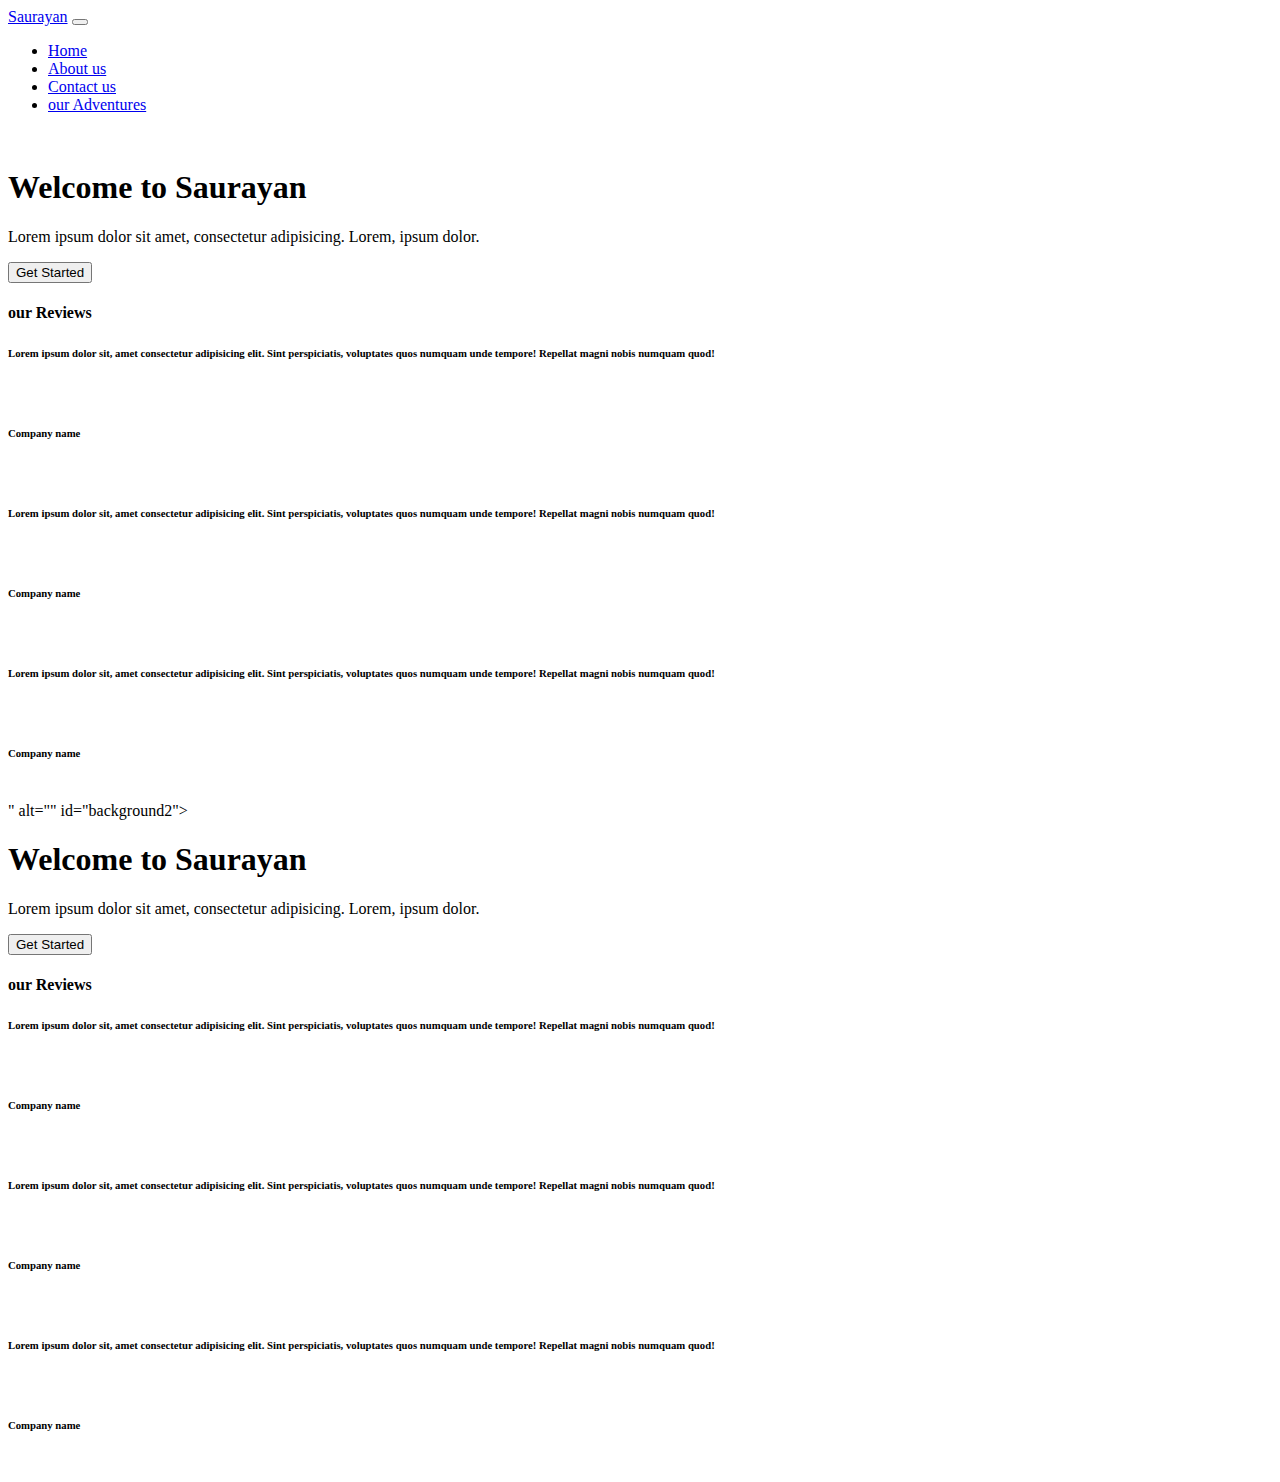
==== index.html @ 729103e8 "Update index.html" ====
<!DOCTYPE html>
<html lang="en">
<head>
    <meta charset="UTF-8">
    <meta http-equiv="X-UA-Compatible" content="IE=edge">
    <meta name="viewport" content="width=device-width, initial-scale=1.0">
    <title>Home</title>
    <link rel="stylesheet" href="https://raw.githubusercontent.com/spandan455/saurayan/main/examples/css/homeCartoom.css">
    <link href="https://cdn.jsdelivr.net/npm/bootstrap@5.1.3/dist/css/bootstrap.min.css" rel="stylesheet" integrity="sha384-1BmE4kWBq78iYhFldvKuhfTAU6auU8tT94WrHftjDbrCEXSU1oBoqyl2QvZ6jIW3" crossorigin="anonymous">
</head>
<body>
    <div class="ar">
        <nav id="navs" class="navbar navbar-expand-lg navbar-light ">
            <div id="con" >
                <a class="navbar-brand" href="#">Saurayan</a>
              <button class="navbar-toggler" type="button" data-bs-toggle="collapse" data-bs-target="#navbarNav" aria-controls="navbarNav" aria-expanded="false" aria-label="Toggle navigation">
                <span class="navbar-toggler-icon"></span>
              </button>
              <div class="collapse navbar-collapse" id="navbarNav">
                <ul class="navbar-nav">
                  <li class="nav-item">
                    <a class="nav-link active" aria-current="page" href="#">Home</a>
                  </li>
                  <li class="nav-item">
                    <a class="nav-link" href="#">About us</a>
                  </li>
                  <li class="nav-item">
                    <a class="nav-link" href="#">Contact us</a>
                  </li>
                  <li class="nav-item">
                    <a class="nav-link" href="#">our Adventures</a>
                  </li>
                </ul>
              </div>
            </div>
          </nav>
        <img src="https://raw.githubusercontent.com/spandan455/saurayan/main/examples/images/Sun%20energy-rafiki.png" alt="" id="background">
        <img src="https://raw.githubusercontent.com/spandan455/saurayan/main/examples/images/solarcycle.png" alt="" id="background2">
    
        <div id="content">
    
            <div id="mains">
                <h1>Welcome to Saurayan</h1>
                <p>Lorem ipsum dolor sit amet, consectetur adipisicing. Lorem, ipsum dolor.</p>
                <button onclick="clicked()">Get Started</button>
            </div>
        </div>
    </div>
    

    <div class="area">
        
      <h4 id="heading"> our <span id="sp"> Reviews </span></h4>
      
      <div id="carderarea">
          <div class="review" data-tilt data-tilt-glare="true" data-tilt-max-glare="0.5" data-tilt-speed="400" data-tilt-scale="1.05 " data-tilt-max="10" data-tilt-perspective="500">
              <i class="fas fa-quote-left"></i>
              
              <div class="cont">
                  <h6>Lorem ipsum dolor sit, amet consectetur adipisicing elit. Sint perspiciatis, voluptates quos numquam unde tempore! Repellat magni nobis numquam quod!</h6>
                </div>
                <div class="cardup">
                      <img src="../images/profile.png" alt="">
                      <!-- <h2>Unknown</h2> -->
                  </div>
              <div class="rating">
                  <h6>Company name</h6>
              </div>
              <div class="imgs">
                  <img  src="../images/facebook.png" alt="">
                  <img  src="../images/linkedin.png" alt="">
                  <img  src="../images/twitter.png" alt="">
              </div>
            </div>
            <div class="review" data-tilt data-tilt-glare="true" data-tilt-max-glare="0.5" data-tilt-speed="400" data-tilt-scale="1.05 " data-tilt-max="10" data-tilt-perspective="500">
                <i class="fas fa-quote-left"></i>
                
            <div class="cont">
                <h6>Lorem ipsum dolor sit, amet consectetur adipisicing elit. Sint perspiciatis, voluptates quos numquam unde tempore! Repellat magni nobis numquam quod!</h6>
              </div>
              <div class="cardup">
                    <img src="../images/profile.png" alt="">
                    <!-- <h2>Unknown</h2> -->
                </div>
            <div class="rating">
                <h6>Company name</h6>
            </div>
            <div class="imgs">
                <img  src="../images/facebook.png" alt="">
                <img  src="../images/linkedin.png" alt="">
                <img  src="../images/twitter.png" alt="">
            </div>
        </div>
        <div class="review" data-tilt data-tilt-glare="true" data-tilt-max-glare="0.5" data-tilt-speed="400" data-tilt-scale="1.05 " data-tilt-max="10" data-tilt-perspective="500">
            <i class="fas fa-quote-left"></i>
            <div class="cont">
                <h6>Lorem ipsum dolor sit, amet consectetur adipisicing elit. Sint perspiciatis, voluptates quos numquam unde tempore! Repellat magni nobis numquam quod!</h6>
              </div>
              <div class="cardup">
                    <img src="../images/profile.png" alt="">
                    <!-- <h2>Unknown</h2> -->
                </div>
            <div class="rating">
                <h6>Company name</h6>
            </div>
            <div class="imgs">
                <img  src="../images/facebook.png" alt="">
                <img  src="../images/linkedin.png" alt="">
                <img  src="../images/twitter.png" alt="">
            </div>
        </div>
      
  </div>
  <script src="../js/tilt.js"></script>

    <script>
        function clicked(){
            alert('Click');
        }
    </script>
    <script src="https://kit.fontawesome.com/e4e282d657.js" crossorigin="anonymous"></script>
</body>
</html>" alt="" id="background2">
    
        <div id="content">
    
            <div id="mains">
                <h1>Welcome to Saurayan</h1>
                <p>Lorem ipsum dolor sit amet, consectetur adipisicing. Lorem, ipsum dolor.</p>
                <button onclick="clicked()">Get Started</button>
            </div>
        </div>
    </div>
    

    <div class="area">
        
      <h4 id="heading"> our <span id="sp"> Reviews </span></h4>
      
      <div id="carderarea">
          <div class="review" data-tilt data-tilt-glare="true" data-tilt-max-glare="0.5" data-tilt-speed="400" data-tilt-scale="1.05 " data-tilt-max="10" data-tilt-perspective="500">
              <i class="fas fa-quote-left"></i>
              
              <div class="cont">
                  <h6>Lorem ipsum dolor sit, amet consectetur adipisicing elit. Sint perspiciatis, voluptates quos numquam unde tempore! Repellat magni nobis numquam quod!</h6>
                </div>
                <div class="cardup">
                      <img src="../images/profile.png" alt="">
                      <!-- <h2>Unknown</h2> -->
                  </div>
              <div class="rating">
                  <h6>Company name</h6>
              </div>
              <div class="imgs">
                  <img  src="../images/facebook.png" alt="">
                  <img  src="../images/linkedin.png" alt="">
                  <img  src="../images/twitter.png" alt="">
              </div>
            </div>
            <div class="review" data-tilt data-tilt-glare="true" data-tilt-max-glare="0.5" data-tilt-speed="400" data-tilt-scale="1.05 " data-tilt-max="10" data-tilt-perspective="500">
                <i class="fas fa-quote-left"></i>
                
            <div class="cont">
                <h6>Lorem ipsum dolor sit, amet consectetur adipisicing elit. Sint perspiciatis, voluptates quos numquam unde tempore! Repellat magni nobis numquam quod!</h6>
              </div>
              <div class="cardup">
                    <img src="../images/profile.png" alt="">
                    <!-- <h2>Unknown</h2> -->
                </div>
            <div class="rating">
                <h6>Company name</h6>
            </div>
            <div class="imgs">
                <img  src="../images/facebook.png" alt="">
                <img  src="../images/linkedin.png" alt="">
                <img  src="../images/twitter.png" alt="">
            </div>
        </div>
        <div class="review" data-tilt data-tilt-glare="true" data-tilt-max-glare="0.5" data-tilt-speed="400" data-tilt-scale="1.05 " data-tilt-max="10" data-tilt-perspective="500">
            <i class="fas fa-quote-left"></i>
            <div class="cont">
                <h6>Lorem ipsum dolor sit, amet consectetur adipisicing elit. Sint perspiciatis, voluptates quos numquam unde tempore! Repellat magni nobis numquam quod!</h6>
              </div>
              <div class="cardup">
                    <img src="../images/profile.png" alt="">
                    <!-- <h2>Unknown</h2> -->
                </div>
            <div class="rating">
                <h6>Company name</h6>
            </div>
            <div class="imgs">
                <img  src="../images/facebook.png" alt="">
                <img  src="../images/linkedin.png" alt="">
                <img  src="../images/twitter.png" alt="">
            </div>
        </div>
      
  </div>
  <script src="../js/tilt.js"></script>

    <script>
        function clicked(){
            alert('Click');
        }
    </script>
    <script src="https://kit.fontawesome.com/e4e282d657.js" crossorigin="anonymous"></script>
</body>
</html>
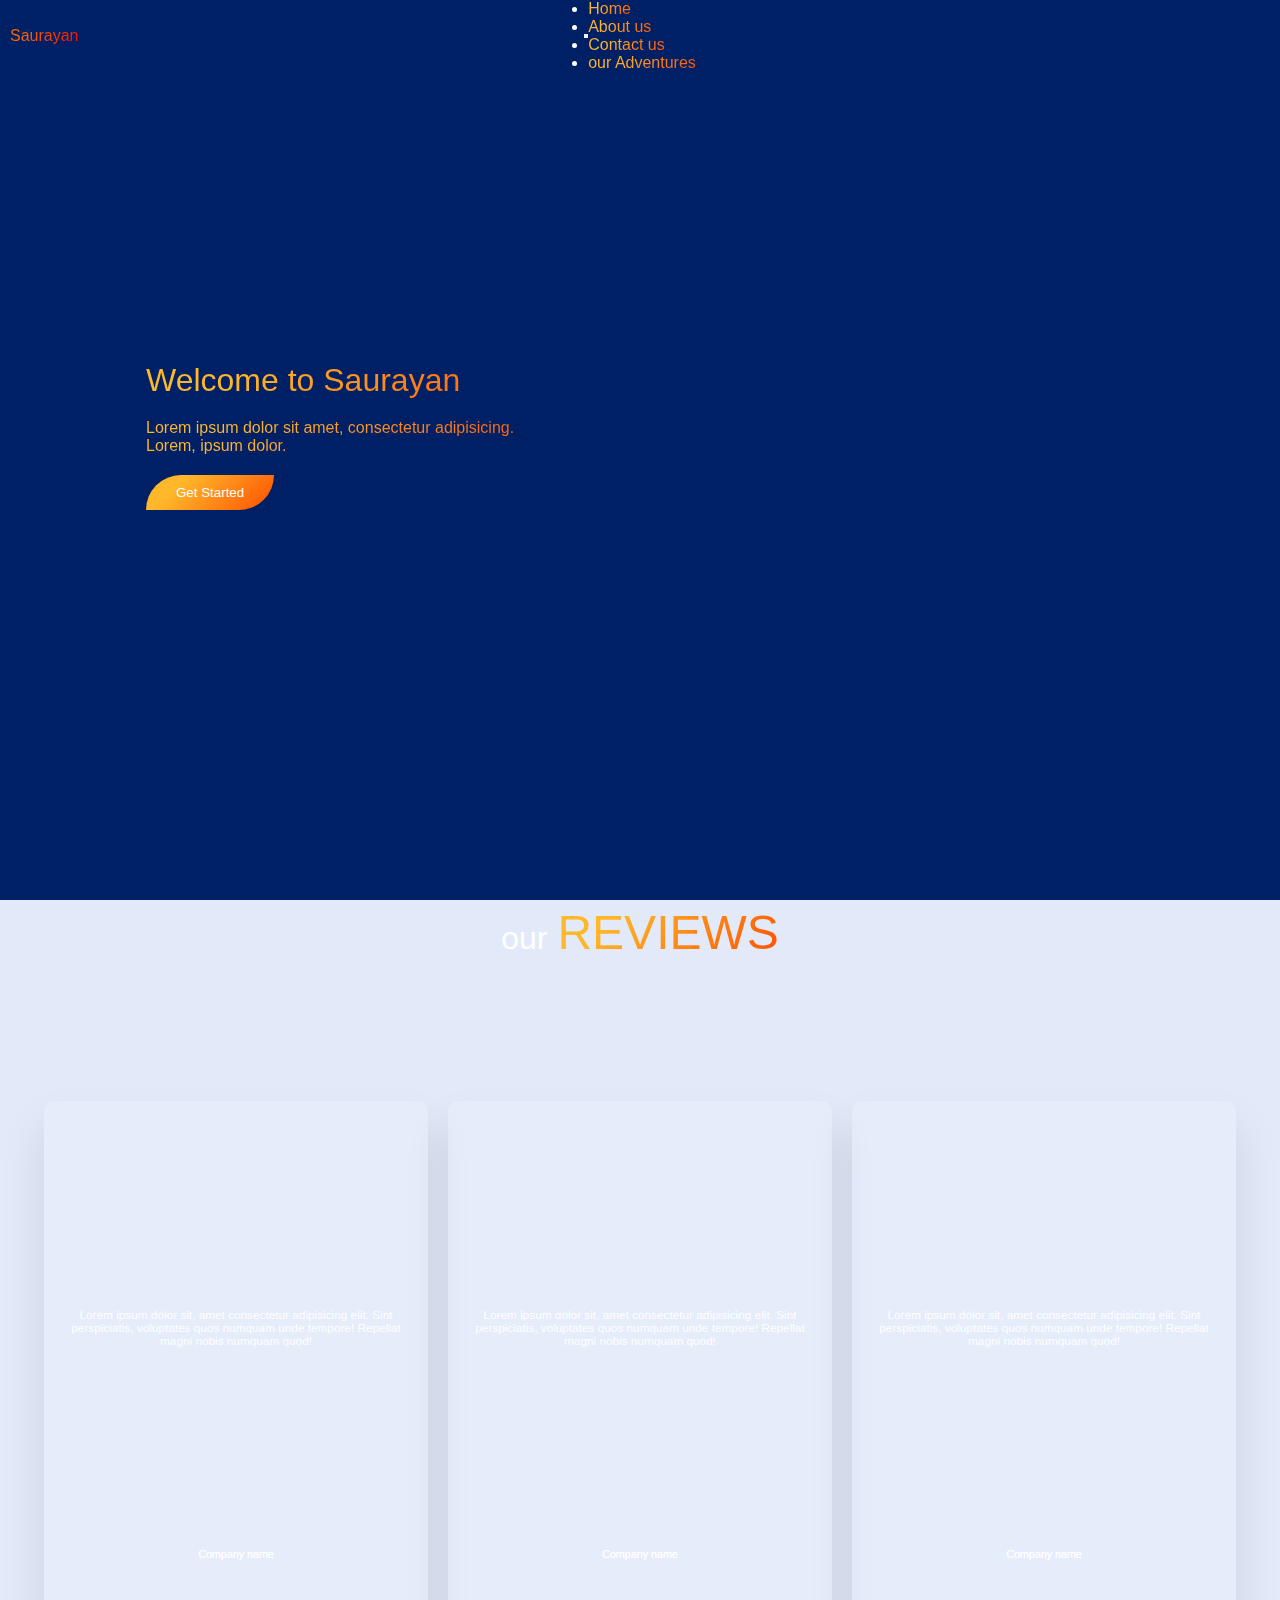
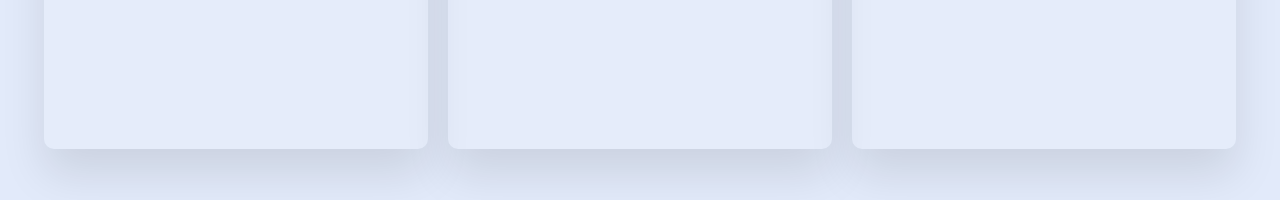
==== commit 5e1c9633: "Update index.html" ====
--- a/index.html
+++ b/index.html
@@ -5,7 +5,7 @@
     <meta http-equiv="X-UA-Compatible" content="IE=edge">
     <meta name="viewport" content="width=device-width, initial-scale=1.0">
     <title>Home</title>
-    <link rel="stylesheet" href="https://raw.githubusercontent.com/spandan455/saurayan/main/examples/css/homeCartoom.css">
+    <link rel="stylesheet" href="./examples/css/homeCartoom.css">
     <link href="https://cdn.jsdelivr.net/npm/bootstrap@5.1.3/dist/css/bootstrap.min.css" rel="stylesheet" integrity="sha384-1BmE4kWBq78iYhFldvKuhfTAU6auU8tT94WrHftjDbrCEXSU1oBoqyl2QvZ6jIW3" crossorigin="anonymous">
 </head>
 <body>
@@ -196,7 +196,7 @@
         </div>
       
   </div>
-  <script src="../js/tilt.js"></script>
+  <script src="./examples/js/tilt.js"></script>
 
     <script>
         function clicked(){
--- a/examples/css/homeCartoom.css
+++ b/examples/css/homeCartoom.css
@@ -0,0 +1,251 @@
+*{
+    margin: 0;
+    padding: 0;
+    font-family: sans-serif;
+    font-weight: lighter;
+    
+}
+
+body{
+    overflow-x: hidden;
+    height: 100vh;
+    orientation: portrait;
+    background: #002066;
+}
+
+/* .ar{ */
+    /* width: 100%;
+    height: 100%;
+    background: #002066;
+    z-index: -2;
+} */
+
+#mains{
+    width: 33%;
+    height: 50%;
+    position: relative;
+    top: 30vh;
+    left: 10%;
+}
+
+#mains h1,p{
+    padding: 10px;
+    background: linear-gradient(315deg, #ff4e00 0%, #ffb82a 74%);
+    -webkit-text-fill-color: transparent;
+    -webkit-background-clip: text;
+    font-weight: lighter;
+}
+
+#mains button{
+    margin: 10px;
+    padding: 10px 30px;
+    border: none;
+    border-top-left-radius: 500px;
+    border-bottom-right-radius: 500px;
+    background: linear-gradient(315deg, #ff4e00 0%, #ffb82a 74%);
+    color: white;
+}
+
+#mains button:hover{
+    opacity: 0.7;
+}
+
+#background{
+    position: absolute;
+    width: 30%;
+    left: 50%;
+    top: 5%;
+    z-index: 0;
+}
+
+#background2{
+    position: absolute;
+    width: 30%;
+    left: 70%;
+    top: 50%;
+}
+
+#content{
+    
+    padding: 10px;
+    color: white;
+}
+
+#navs{
+    /* background:#002066; */
+    display: flex;
+    justify-content: center;
+}
+
+.navbar ul li a {
+    background: linear-gradient(315deg, #ff4e00 0%, #ffb82a 74%);
+    -webkit-text-fill-color: transparent;
+    -webkit-background-clip: text;
+}
+
+.navbar a{
+    background: linear-gradient(315deg, #ff0000 0%, #ff6600 74%);
+    -webkit-text-fill-color: transparent;
+    -webkit-background-clip: text;
+}
+
+#con{
+    display: flex;
+    justify-content: center;
+    align-items: center;
+}
+
+.navbar-brand{
+    position: absolute;
+    left: 10px;
+}
+
+*{
+    margin: 0;
+    padding: 0;
+    color: white;
+    
+}
+
+
+.area{
+    position: absolute;
+    top: 100%;
+    overflow-x: hidden;
+    height: 100vh;
+    width: 100%;
+    background: #e2eafa;
+    /* overflow: hidden; */
+    overflow: hidden;
+}
+
+
+#heading{
+    display: flex;
+    justify-content: center;
+    margin-top: 20px;
+    font-size: 2rem;
+    font-weight: lighter;
+}
+
+#sp{
+    background: linear-gradient(315deg, #ff4e00 0%, #ffb82a 74%);
+    -webkit-text-fill-color: transparent;
+    -webkit-background-clip: text;
+    text-transform: uppercase;
+    font-size: 3rem;
+    position: relative;
+    bottom: 15px;
+    font-weight: lighter;
+    padding-left: 10px;
+}
+
+#carderarea{
+    position: relative;
+    top: 10%;
+    left: 0;
+    height: 80vh;
+    width: 100%;
+    display: flex;
+    justify-content: center;
+    align-items: center;
+    flex-direction: row;
+}
+
+.review{
+    width: 30%;
+    height: 90%;
+    background: rgb(255, 255, 255 , 0.1);
+    box-shadow: 0 25px 45px rgba(0, 0, 0, 0.1);
+    margin: 10px;
+    border-radius: 10px;
+    display: flex;
+    justify-content: center;
+    align-items: center;
+    flex-direction: column;
+    
+}
+
+.review i{
+    position: absolute;
+    left: 0;
+    top: 0;
+    margin-top: 10%;
+    left: 5%;
+    font-size: 1.5rem;
+    /* color: orange; */
+}
+
+
+
+.cardup{
+    height: 20%;
+    display: flex;
+    flex-direction: row;
+    align-items: center;
+    justify-content: center;
+    z-index: 2;
+    flex-direction: column;
+}
+
+/* .cardup h2{
+    background: linear-gradient(315deg, #ff4e00 0%, #ffb82a 74%);
+    -webkit-text-fill-color: transparent;
+    -webkit-background-clip: text;
+} */
+
+
+.cardup img{
+    width: 70px;
+    margin: 10px;
+    
+}
+
+.cont{
+ 
+    padding: 20px;
+    font-size: 1.1em;
+   text-align: center;
+}
+
+.rating{
+    height: 10%;
+    width: 100%;
+    display: flex;
+    justify-content: center;
+    align-items: center;
+    flex-direction: row;
+}
+
+.rating::before{
+    content: '';
+    position: absolute;
+    bottom: -7%;
+    height: 100%;
+    width: 100%;
+    background: center/cover no-repeat url('../images/bac.png');
+    border-bottom-left-radius: 10px;
+    border-bottom-right-radius: 10px;
+    
+}
+
+.imgs{
+    position: absolute;
+    bottom: 20px;
+    width: 100%;
+    height: 10%;
+    z-index: 2;
+    display: flex;
+    justify-content: center;
+    align-items: center;
+}
+
+.imgs img{
+    width: 15px;
+    margin: 7px;
+}
+
+.rating h6{
+    margin-top: 50px;
+    z-index: 2;
+}
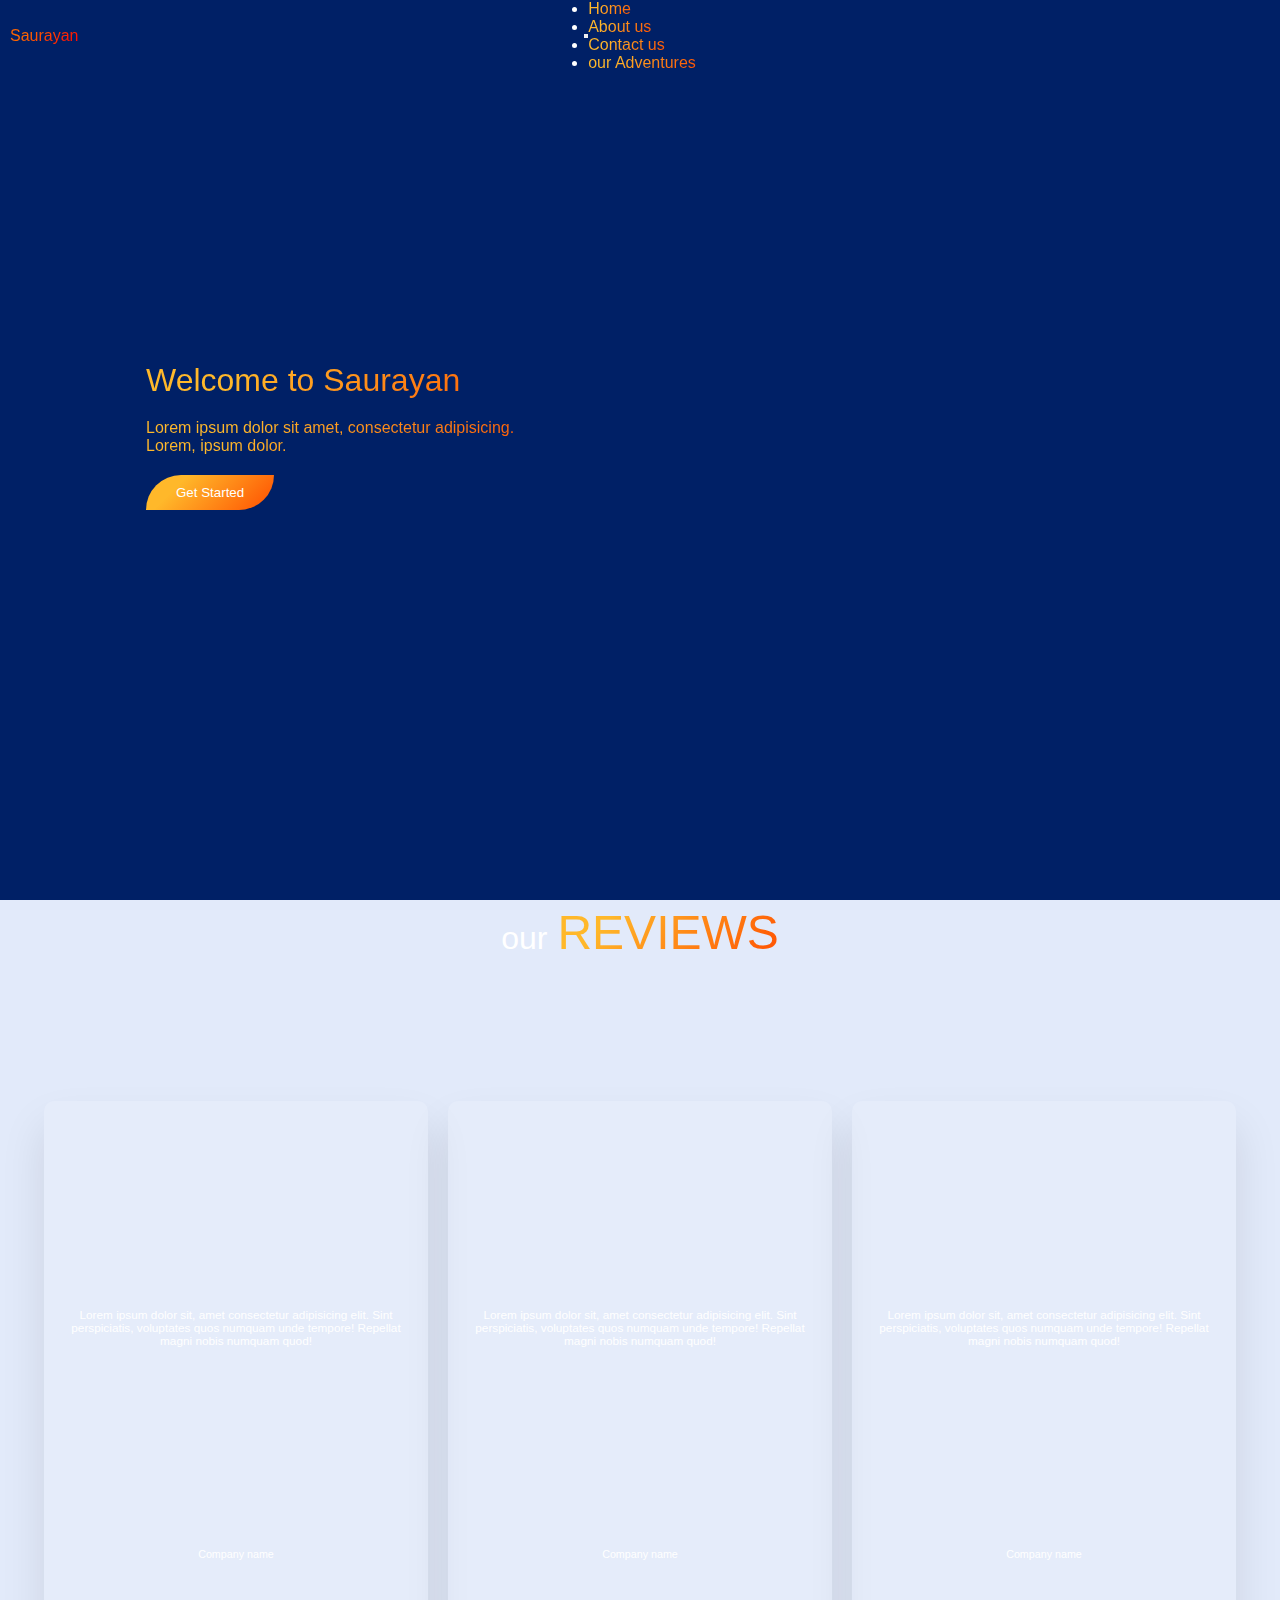
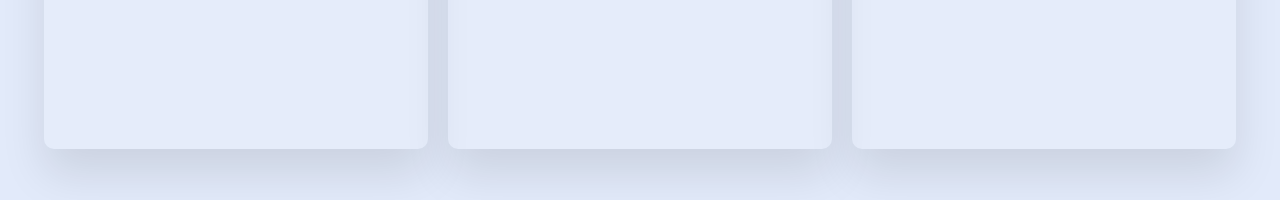
==== commit bd2a54ca: "Update index.html" ====
--- a/index.html
+++ b/index.html
@@ -6,6 +6,7 @@
     <meta name="viewport" content="width=device-width, initial-scale=1.0">
     <title>Home</title>
     <link rel="stylesheet" href="./examples/css/homeCartoom.css">
+    <script src="https://ajax.googleapis.com/ajax/libs/jquery/3.5.1/jquery.min.js"></script>
     <link href="https://cdn.jsdelivr.net/npm/bootstrap@5.1.3/dist/css/bootstrap.min.css" rel="stylesheet" integrity="sha384-1BmE4kWBq78iYhFldvKuhfTAU6auU8tT94WrHftjDbrCEXSU1oBoqyl2QvZ6jIW3" crossorigin="anonymous">
 </head>
 <body>
@@ -52,7 +53,7 @@
         
       <h4 id="heading"> our <span id="sp"> Reviews </span></h4>
       
-      <div id="carderarea">
+      <div  id="carderarea">
           <div class="review" data-tilt data-tilt-glare="true" data-tilt-max-glare="0.5" data-tilt-speed="400" data-tilt-scale="1.05 " data-tilt-max="10" data-tilt-perspective="500">
               <i class="fas fa-quote-left"></i>
               
@@ -60,16 +61,16 @@
                   <h6>Lorem ipsum dolor sit, amet consectetur adipisicing elit. Sint perspiciatis, voluptates quos numquam unde tempore! Repellat magni nobis numquam quod!</h6>
                 </div>
                 <div class="cardup">
-                      <img src="../images/profile.png" alt="">
+                      <img src="https://raw.githubusercontent.com/spandan455/saurayan/main/examples/images/profile.png" alt="">
                       <!-- <h2>Unknown</h2> -->
                   </div>
               <div class="rating">
                   <h6>Company name</h6>
               </div>
               <div class="imgs">
-                  <img  src="../images/facebook.png" alt="">
-                  <img  src="../images/linkedin.png" alt="">
-                  <img  src="../images/twitter.png" alt="">
+                  <img  src="https://raw.githubusercontent.com/spandan455/saurayan/main/examples/images/facebook.png" alt="">
+                  <img  src="https://raw.githubusercontent.com/spandan455/saurayan/main/examples/images/linkedin.png" alt="">
+                  <img  src="https://raw.githubusercontent.com/spandan455/saurayan/main/examples/images/twitter.png" alt="">
               </div>
             </div>
             <div class="review" data-tilt data-tilt-glare="true" data-tilt-max-glare="0.5" data-tilt-speed="400" data-tilt-scale="1.05 " data-tilt-max="10" data-tilt-perspective="500">
@@ -79,16 +80,15 @@
                 <h6>Lorem ipsum dolor sit, amet consectetur adipisicing elit. Sint perspiciatis, voluptates quos numquam unde tempore! Repellat magni nobis numquam quod!</h6>
               </div>
               <div class="cardup">
-                    <img src="../images/profile.png" alt="">
-                    <!-- <h2>Unknown</h2> -->
+                    <img src="https://raw.githubusercontent.com/spandan455/saurayan/main/examples/images/profile.png" alt="">
                 </div>
             <div class="rating">
                 <h6>Company name</h6>
             </div>
             <div class="imgs">
-                <img  src="../images/facebook.png" alt="">
-                <img  src="../images/linkedin.png" alt="">
-                <img  src="../images/twitter.png" alt="">
+                <img  src="https://raw.githubusercontent.com/spandan455/saurayan/main/examples/images/facebook.png" alt="">
+                <img  src="https://raw.githubusercontent.com/spandan455/saurayan/main/examples/images/linkedin.png" alt="">
+                <img  src="https://raw.githubusercontent.com/spandan455/saurayan/main/examples/images/twitter.png" alt="">
             </div>
         </div>
         <div class="review" data-tilt data-tilt-glare="true" data-tilt-max-glare="0.5" data-tilt-speed="400" data-tilt-scale="1.05 " data-tilt-max="10" data-tilt-perspective="500">
@@ -97,16 +97,16 @@
                 <h6>Lorem ipsum dolor sit, amet consectetur adipisicing elit. Sint perspiciatis, voluptates quos numquam unde tempore! Repellat magni nobis numquam quod!</h6>
               </div>
               <div class="cardup">
-                    <img src="../images/profile.png" alt="">
+                    <img src="https://raw.githubusercontent.com/spandan455/saurayan/main/examples/images/profile.png" alt="">
                     <!-- <h2>Unknown</h2> -->
                 </div>
             <div class="rating">
                 <h6>Company name</h6>
             </div>
             <div class="imgs">
-                <img  src="../images/facebook.png" alt="">
-                <img  src="../images/linkedin.png" alt="">
-                <img  src="../images/twitter.png" alt="">
+                <img  src="https://raw.githubusercontent.com/spandan455/saurayan/main/examples/images/facebook.png" alt="">
+                <img  src="https://raw.githubusercontent.com/spandan455/saurayan/main/examples/images/linkedin.png" alt="">
+                <img  src="https://raw.githubusercontent.com/spandan455/saurayan/main/examples/images/twitter.png" alt="">
             </div>
         </div>
       
@@ -114,95 +114,95 @@
   <script src="../js/tilt.js"></script>
 
     <script>
+      const nav = document.querySelector('.navbar');
+      const bg = document.querySelector('#background');
+      const bg2 = document.querySelector('#background2');
+      const con = document.querySelector('#mains')
+      const area = document.querySelector('.area')
+      const ar = document.querySelector('.ar')
+      const cards = document.querySelector('#carderarea')
+      const card = document.querySelectorAll('.review')
+
+      const x1000 = window.matchMedia('(min-width : 994px)')
+      const x650 = window.matchMedia('(max-width : 630px)')
+      const x350 = window.matchMedia('(max-width : 350px)')
+
         function clicked(){
             alert('Click');
         }
+
+        function Media1000(x){
+          if(x.matches){
+            nav.style.display = 'flex';
+            nav.style.justifyContent = 'center';
+            cards.style.flexDirection = 'row'
+          }
+          else{
+            cards.style.flexDirection = 'column'
+            cards.style.top = '30%'
+            area.style.height = '300vh'
+            nav.style.display = 'flex';
+            nav.style.justifyContent = 'end';
+
+            card.forEach(element => {
+              element.style.width = '90%';
+            });
+            
+            bg2.style.display = 'none';
+            bg.style.position = 'absolute';
+            bg.style.top = '35%';
+            bg.style.left = '60%';
+            
+            con.style.width = '50%';
+          }
+        }
+
+        function Media650(x){
+          if(x.matches){
+            bg.style.display = 'none'
+
+            con.style.width = '100%'
+            con.style.display = 'flex'
+            con.style.justifyContent = 'center'
+            con.style.alignItems = 'center'
+            con.style.flexDirection = 'column'
+
+
+            var $el = $('.ar');  
+            var bottom = $el.position().top + $el.outerHeight(true);
+            area.style.top = bottom;
+            
+          }
+          else{
+
+            var $el = $('.ar');  
+            var bottom = $el.position().top + $el.outerHeight(true);
+            area.style.top = bottom;
+          }
+        }
+
+        function Media350(x){
+          if(x.matches){
+            con.style.top = '15vh'
+          }
+          else{
+
+          }
+        }
+
+      
+        Media1000(x1000);
+        x1000.addListener(Media1000);
+
+        Media650(x650);
+        x650.addListener(Media650);
+
+        Media350(x350);
+        x350.addListener(Media350);
+
+        
     </script>
     <script src="https://kit.fontawesome.com/e4e282d657.js" crossorigin="anonymous"></script>
-</body>
-</html>" alt="" id="background2">
-    
-        <div id="content">
-    
-            <div id="mains">
-                <h1>Welcome to Saurayan</h1>
-                <p>Lorem ipsum dolor sit amet, consectetur adipisicing. Lorem, ipsum dolor.</p>
-                <button onclick="clicked()">Get Started</button>
-            </div>
-        </div>
-    </div>
-    
-
-    <div class="area">
-        
-      <h4 id="heading"> our <span id="sp"> Reviews </span></h4>
-      
-      <div id="carderarea">
-          <div class="review" data-tilt data-tilt-glare="true" data-tilt-max-glare="0.5" data-tilt-speed="400" data-tilt-scale="1.05 " data-tilt-max="10" data-tilt-perspective="500">
-              <i class="fas fa-quote-left"></i>
-              
-              <div class="cont">
-                  <h6>Lorem ipsum dolor sit, amet consectetur adipisicing elit. Sint perspiciatis, voluptates quos numquam unde tempore! Repellat magni nobis numquam quod!</h6>
-                </div>
-                <div class="cardup">
-                      <img src="../images/profile.png" alt="">
-                      <!-- <h2>Unknown</h2> -->
-                  </div>
-              <div class="rating">
-                  <h6>Company name</h6>
-              </div>
-              <div class="imgs">
-                  <img  src="../images/facebook.png" alt="">
-                  <img  src="../images/linkedin.png" alt="">
-                  <img  src="../images/twitter.png" alt="">
-              </div>
-            </div>
-            <div class="review" data-tilt data-tilt-glare="true" data-tilt-max-glare="0.5" data-tilt-speed="400" data-tilt-scale="1.05 " data-tilt-max="10" data-tilt-perspective="500">
-                <i class="fas fa-quote-left"></i>
-                
-            <div class="cont">
-                <h6>Lorem ipsum dolor sit, amet consectetur adipisicing elit. Sint perspiciatis, voluptates quos numquam unde tempore! Repellat magni nobis numquam quod!</h6>
-              </div>
-              <div class="cardup">
-                    <img src="../images/profile.png" alt="">
-                    <!-- <h2>Unknown</h2> -->
-                </div>
-            <div class="rating">
-                <h6>Company name</h6>
-            </div>
-            <div class="imgs">
-                <img  src="../images/facebook.png" alt="">
-                <img  src="../images/linkedin.png" alt="">
-                <img  src="../images/twitter.png" alt="">
-            </div>
-        </div>
-        <div class="review" data-tilt data-tilt-glare="true" data-tilt-max-glare="0.5" data-tilt-speed="400" data-tilt-scale="1.05 " data-tilt-max="10" data-tilt-perspective="500">
-            <i class="fas fa-quote-left"></i>
-            <div class="cont">
-                <h6>Lorem ipsum dolor sit, amet consectetur adipisicing elit. Sint perspiciatis, voluptates quos numquam unde tempore! Repellat magni nobis numquam quod!</h6>
-              </div>
-              <div class="cardup">
-                    <img src="../images/profile.png" alt="">
-                    <!-- <h2>Unknown</h2> -->
-                </div>
-            <div class="rating">
-                <h6>Company name</h6>
-            </div>
-            <div class="imgs">
-                <img  src="../images/facebook.png" alt="">
-                <img  src="../images/linkedin.png" alt="">
-                <img  src="../images/twitter.png" alt="">
-            </div>
-        </div>
-      
-  </div>
-  <script src="./examples/js/tilt.js"></script>
-
-    <script>
-        function clicked(){
-            alert('Click');
-        }
-    </script>
-    <script src="https://kit.fontawesome.com/e4e282d657.js" crossorigin="anonymous"></script>
+    <script src="https://cdn.jsdelivr.net/npm/bootstrap@5.1.3/dist/js/bootstrap.bundle.min.js" integrity="sha384-ka7Sk0Gln4gmtz2MlQnikT1wXgYsOg+OMhuP+IlRH9sENBO0LRn5q+8nbTov4+1p" crossorigin="anonymous"></script>
 </body>
 </html>
--- a/examples/css/homeCartoom.css
+++ b/examples/css/homeCartoom.css
@@ -9,7 +9,7 @@
 body{
     overflow-x: hidden;
     height: 100vh;
-    orientation: portrait;
+    orientation: landscape;
     background: #002066;
 }
 
@@ -245,6 +245,11 @@
     margin: 7px;
 }
 
+.imo{
+    width: 15px;
+    margin: 7px;
+}
+
 .rating h6{
     margin-top: 50px;
     z-index: 2;
